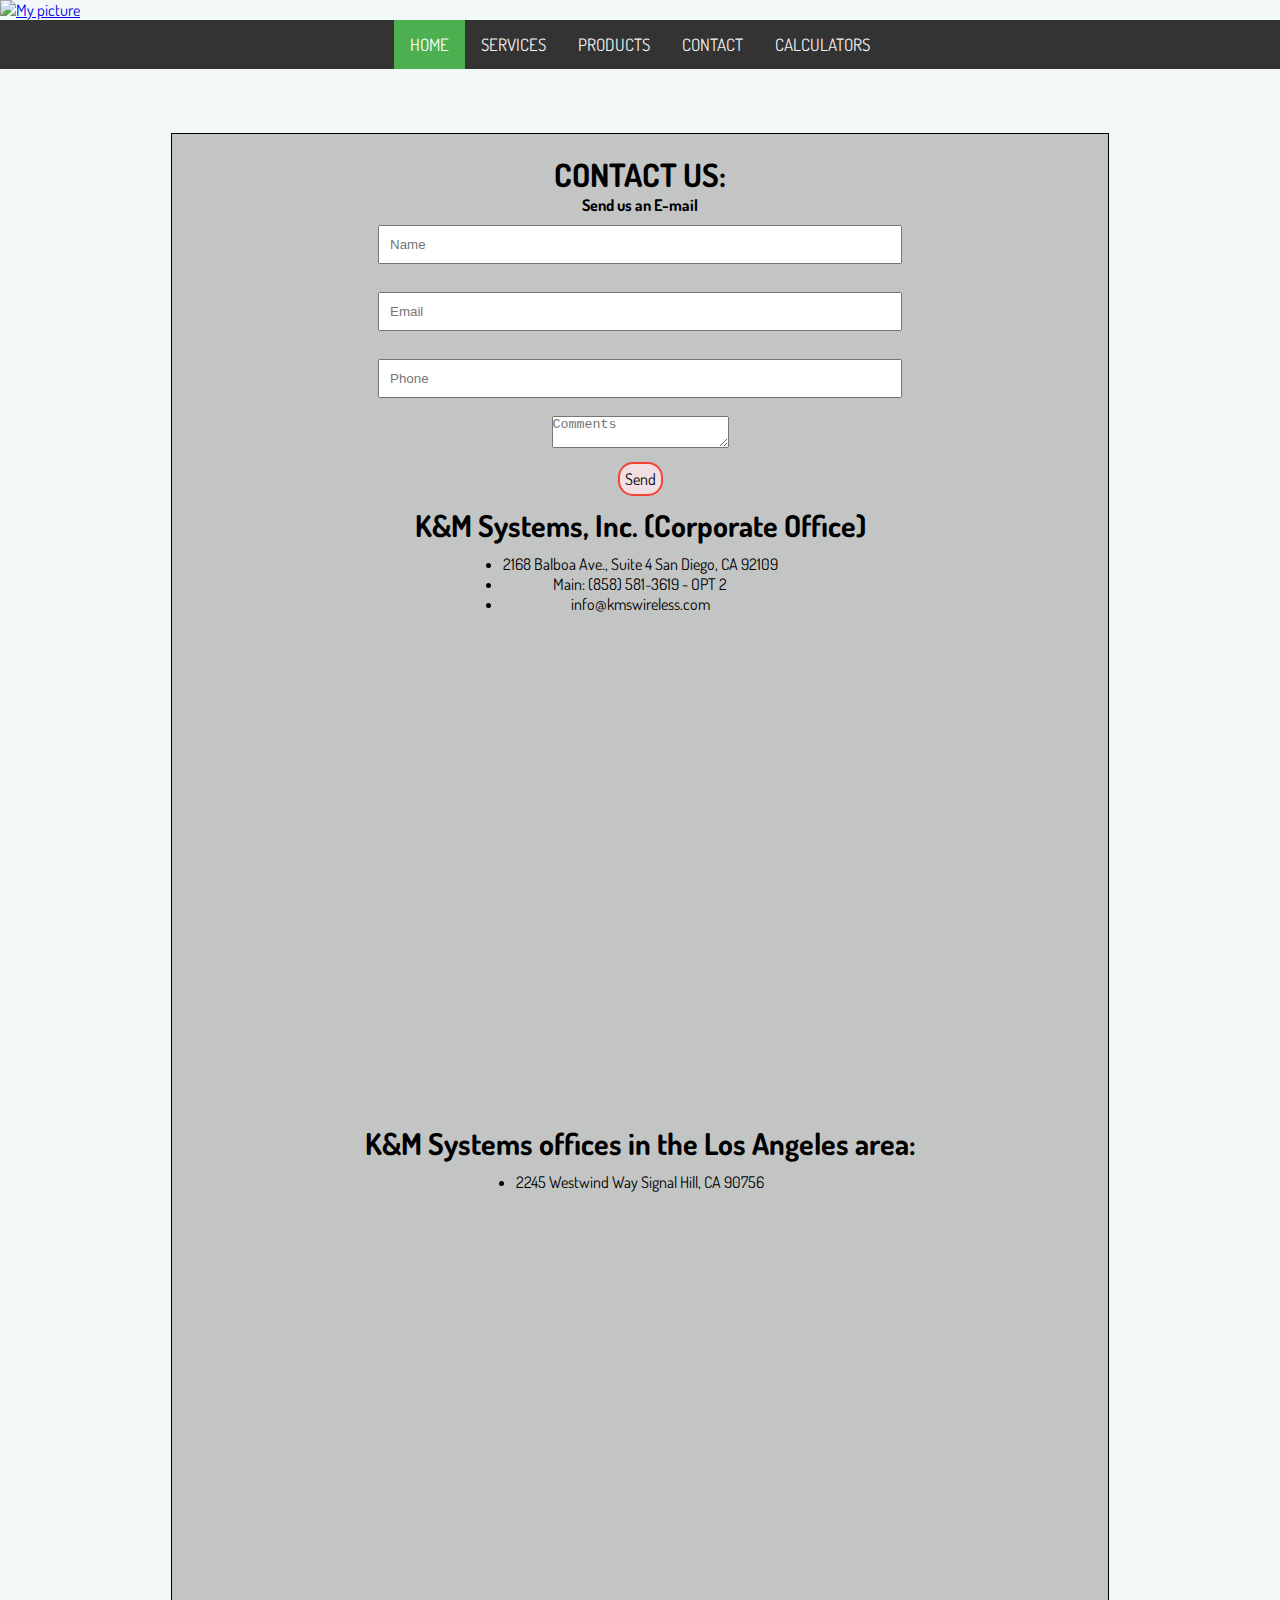
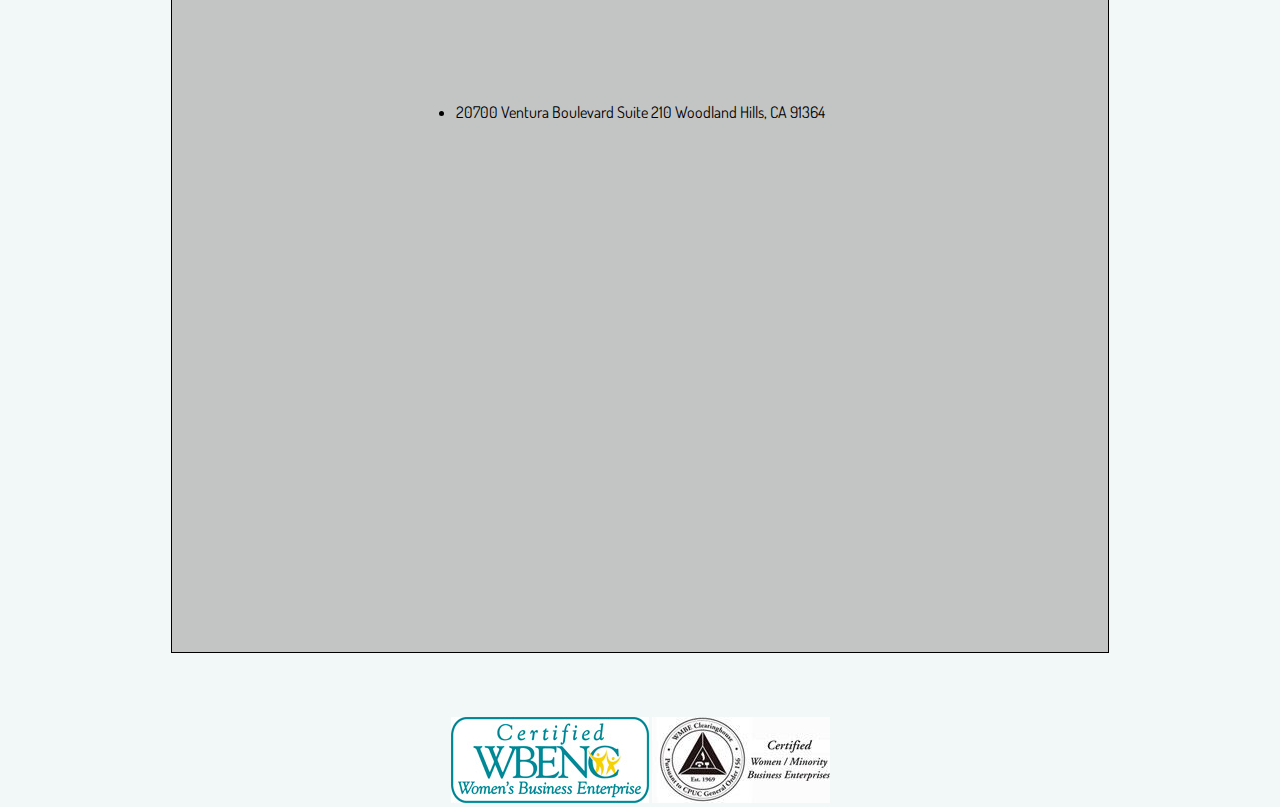
==== K&M_contact_us.html @ 838249fd "First commit" ====
<!DOCTYPE html>
<html lang="en">
    <head>
        <meta charset="UTF-8">
        <meta name="author" content="Kyle Lynch">
        <meta name="discription" content="K&M Systems">
        <meta name="keywords" content="K&M Systems, K&M, Systems">
        <link type="text/css" rel="stylesheet" href="K&M_Example.css"/>
        <link rel="stylesheet" href="https://cdnjs.cloudflare.com/ajax/libs/font-awesome/4.7.0/css/font-awesome.min.css">
        <link href='https://fonts.googleapis.com/css?family=Dosis' rel='stylesheet'>
        <title>K&M</title>
    </head>

    <body>
        <a href="index.html">
            <img id="KMLogo" src="K&M_logo.PNG" alt="My picture">
        </a>
            <div class="topnav" id="myTopnav">
                <a href="index.html" class="active">HOME</a>
                <a href="K&M_services.html">SERVICES</a>
                <a href="K&M_products.html">PRODUCTS</a>
                <a href="K&M_contact_us.html">CONTACT</a>
                <a href="K&M_dBm_to_watts.html">CALCULATORS</a>
                <a href="javascript:void(0);" class="icon" onclick="myFunction()">
                <i class="fa fa-bars"></i>
                </a>
              </div>
        <div id="contentArea">
            <h1 class="center">
                CONTACT US:
            </h1>
            <div class="center">

                <form method="post" name="contact_form" action="email_contact_us.php">
                    <table class="tableSpacingPaddingAndWidth">

                      <tr>
                        <td><div><strong>Send us an E-mail</strong></div></td>
                      </tr>

                      <tr>
                        <td><input class="contact_us_text" name="realname" type="text" id="realname" placeholder="Name" /></td>
                      </tr>

                      <tr>
                        <td>
                            <div style="padding-top:8px "><input class="contact_us_text" name="email" type="text" id="email" placeholder="Email" /></div>
                        </td>
                      </tr>

                      <tr>
                        <td>
                            <div style="padding-top:8px "><input class="contact_us_text" name="Phone" type="text" id="Phone" placeholder="Phone" /></div>
                        </td>
                      </tr>

                      <tr>
                        <td><div style="padding-top:8px ">
                            <textarea class="textarea" class="contact_us_text" name="Comments"  placeholder="Comments" id="Comments"></textarea></div>
                        </td>
                      </tr>

                      <tr>
                        <td><input name="submit" class="button2" type="submit" value="Send" /></td>
                      </tr>

                    </table>
                  </form>


         
            </div>

            <div class="center" style="margin-bottom: 10px;">
                <p style="margin-bottom: 10px; font-weight: bold; font-size: 30px;">K&M Systems, Inc. (Corporate Office)</p>
                <ul style=" display: table; margin: 0 auto;">
                    <li>
                        2168 Balboa Ave., Suite 4 San Diego, CA 92109
                    </li>
    
                    <li>
                        Main: (858) 581-3619 ~ OPT 2
                    </li>
    
                    <li>
                        info@kmswireless.com
                    </li>
                </ul>
            </div>
           

            <div class="mapouter"><div class="gmap_canvas"><iframe id="gmap_canvas" src="https://maps.google.com/maps?q=2168%20Balboa%20Ave.%2C%20Suite%204%20San%20Diego%2C%20CA%2092109&t=&z=13&ie=UTF8&iwloc=&output=embed" frameborder="0" scrolling="no" marginheight="0" marginwidth="0"></iframe><a href="https://www.whatismyip-address.com/nordvpn-coupon/"></a></div><style>
            .mapouter{position:relative;text-align:center;height:500px;width:600px; margin-right: auto; margin-left: auto;}.gmap_canvas {overflow:hidden;background:none!important;height:500px;width:600px;}</style></div>

            <div class="center" style="margin-bottom: 10px;">
                <p style="margin-bottom: 10px; font-weight: bold; font-size: 30px;">K&M Systems offices in the Los Angeles area:</p>
                <ul style=" display: table; margin: 0 auto;">
                    <li>
                        2245 Westwind Way
                        Signal Hill, CA 90756
                    </li>
                </ul>
            </div>


            <div class="mapouter"><div class="gmap_canvas"><iframe id="gmap_canvas" src="https://maps.google.com/maps?q=2245%20Westwind%20Way%20Signal%20Hill%2C%20CA%2090756&t=&z=13&ie=UTF8&iwloc=&output=embed" frameborder="0" scrolling="no" marginheight="0" marginwidth="0"></iframe><a href="https://www.whatismyip-address.com/nordvpn-coupon/"></a></div><style>
            .mapouter{position:relative;text-align:center;height:500px;width:600px; margin-right: auto; margin-left: auto;}.gmap_canvas {overflow:hidden;background:none!important;height:500px;width:600px;}</style></div>
           

           <div class="center" style="margin-bottom: 10px;">
                <ul style=" display: table; margin: 0 auto;">
                    <li>
                        20700 Ventura Boulevard
                        Suite 210
                        Woodland Hills, CA 91364
                    </li>
                </ul>
            </div>

           <div class="mapouter"><div class="gmap_canvas"><iframe id="gmap_canvas" src="https://maps.google.com/maps?q=20700%20Ventura%20Boulevard%20Suite%20210%20Woodland%20Hills%2C%20CA%2091364&t=&z=13&ie=UTF8&iwloc=&output=embed" frameborder="0" scrolling="no" marginheight="0" marginwidth="0"></iframe><a href="https://www.whatismyip-address.com/nordvpn-coupon/"></a></div><style>
           .mapouter{position:relative;text-align:center;height:500px;width:600px; margin-right: auto; margin-left: auto;}.gmap_canvas {overflow:hidden;background:none!important;height:500px;width:600px;}</style></div>
        </div>
            <script>
                function myFunction() {
                  var x = document.getElementById("myTopnav");
                  if (x.className === "topnav") {
                    x.className += " responsive";
                  } else {
                    x.className = "topnav";
                  }
                }
            </script>
    </body>
    <footer>
        <div class="center">
            <img id="women" src="WBEN.jpg" alt="My picture">
            <img id="women2" src="woman.jpg" alt="My picture">
        </div>
    </footer> 
</html>
---- K&M_Example.css ----
* {
                margin: 0;
                padding: 0;
            }

           


            #contentArea {
                margin: auto;
                width: 70%;
                margin-top: 5%;
                margin-bottom: 5%;
                background-color: rgb(195, 197, 197);
                border: 1px solid black;
                padding: 20px;
            }   

            .minimize {
                width: 50%;
            }

            body {
                background-color: rgb(242, 248, 248);
                font-family: dosis;
                min-width: 700px;
            }

            .padding{
                padding: 10px;
            }

            .padding2{
                padding: 20px;
            }

            


           .calcHeaders {
                padding: 30px;
                text-align: center;
                margin: auto;
           }

            .dbmArea {
                margin: auto;
                padding: 10px;
                border: 1px solid black;
                font-family: dosis;
            }

            .splArea {
                margin: auto;
                padding: 10px;
                border: 1px solid black;
                font-family: dosis;
            }


        
            .margins {
                margin-top: 5%;
                margin-bottom: 5%;
                margin-right: 10%;
                margin-left: 10%;
                padding: 1px;
            }

            #KMLogo {
                display: block;
                margin-left: auto;
                margin-right: auto;
                min-width: 300px;
            }

    
            #picture {
                display: block;
                margin-left: auto;
                margin-right: auto;
                height: auto;
                max-width: 100px;
                padding: 5px;
            }

            #picture2 {
                display: block;
                margin-left: auto;
                margin-right: auto;
                max-width: 500px;
            }

            #picture3 {
                display: block;
                margin-left: auto;
                margin-right: auto;
                max-width: 1200px;
            }

           



            .mainColor1 {
                background-color: rgb(241, 223, 228);
            }

            .mainColor2 {
                background-color: white;
            }

            .contact_us_text{
                padding: 10px;
                width: 500px;
                margin-bottom: 10px;
                margin-top: 10px;
            }

            .productsbuttons {
                background-color: rgb(242, 248, 248);
                border: none;
                color: black;
                padding: 20px;
                text-align: center;
                text-decoration: none;
                display: inline-block;
                font-size: 16px;
                margin-bottom: 5%;
                cursor: pointer;
                border-radius: 15px;
                border: 2px solid #f44336;
                outline:none;
                font-family: dosis;
                margin-left: auto;
                margin-right: auto;
            }

            .productsbuttons:hover {
                background-color: #f44336;
                color: white;
                box-shadow: 0 12px 16px 0 rgba(0,0,0,0.24),0 17px 50px 0 rgba(0,0,0,0.19);
            }


            #button1 {
                background-color: rgb(242, 248, 248);
                border: none;
                color: black;
                padding: 30px;
                text-align: center;
                text-decoration: none;
                display: inline-block;
                font-size: 16px;
                margin-bottom: 5%;
                cursor: pointer;
                border-radius: 15px;
                border: 2px solid #f44336;
                outline:none;
                font-family: dosis;
            }

            #button1:hover {
                background-color: #f44336;
                color: white;
                box-shadow: 0 12px 16px 0 rgba(0,0,0,0.24),0 17px 50px 0 rgba(0,0,0,0.19);
            }

            .button2 {
                background-color: rgb(241, 223, 228);
                border: none;
                color: black;
                padding: 5px;
                text-align: center;
                text-decoration: none;
                display: inline-block;
                font-size: 16px;
                cursor: pointer;
                border-radius: 15px;
                border: 2px solid #f44336;
                outline:none;
                margin-bottom: 10px;
                margin-top: 10px;
                font-family: dosis;
            }

            .button2:hover {
                background-color: #f44336;
                color: white;
                box-shadow: 0 12px 16px 0 rgba(0,0,0,0.24),0 17px 50px 0 rgba(0,0,0,0.19);
            }

            .centerTable {
                margin-left: auto;
                margin-right: auto;
            }

        

            .center {
                text-align: center;
                margin: auto;
            }

            #mainTable {
                margin: auto;
                padding: 10px;
                color: black;
            }

            table {
                border-collapse: collapse;
            }

           
            .topnav {
                overflow: hidden;
                background-color: #333;
                font-family: dosis;
              }
              
              .topnav a {
                float: left;
                display: block;
                color: #f2f2f2;
                text-align: center;
                padding: 14px 16px;
                text-decoration: none;
                font-size: 17px;
              }
              
              .topnav a:hover {
                background-color: #ddd;
                color: black;
              }
              
              .topnav a.active {
                background-color: #4CAF50;
                color: white;
              }
              
              .topnav .icon {
                display: none;
              }

              #gmap_canvas{
                height: 400px;
                width: 450px;
            }
            .calculatorTextArea {
                width: 150px;

            }

            
            .tableSpacingPaddingAndWidth {
                border-spacing: 0;
                padding: 0;
                width: 100%;
            }

            .valignTop {
                vertical-align: top;
            }

            .valignTopHeight30 {
                vertical-align: top;
                height: 30px;
            }

            .valignTopWidth375 {
                vertical-align: top;
                width: 375px;
            }

            @media screen and (max-width: 1280px) {
                #picture2 {
                    display: block;
                    margin-left: auto;
                    margin-right: auto;
                    max-width: 400px;
                }

                #picture3 {
                    display: block;
                    margin-left: auto;
                    margin-right: auto;
                    max-width: 900px;
                }
              }

              @media screen and (max-width: 1280px) {
                #picture3 {
                    display: block;
                    margin-left: auto;
                    margin-right: auto;
                    max-width: 700px;
                }
              }

             
              
              @media screen and (max-width: 1000px) {
                .contact_us_text{
                    padding: 10px;
                    width: 250px;
                    margin-bottom: 10px;
                    margin-top: 10px;
                }

                #picture2 {
                    display: block;
                    margin-left: auto;
                    margin-right: auto;
                    max-width: 200px;
                }

                #picture3 {
                    display: block;
                    margin-left: auto;
                    margin-right: auto;
                    max-width: 600px;
                }
              }

              @media screen and (max-width: 867px) {
                #picture3 {
                    display: block;
                    margin-left: auto;
                    margin-right: auto;
                    max-width: 400px;
                }
              }

              @media screen and (max-width: 711px) {
                .mapouter {
                    position:relative;text-align:center;height:100px;width:600px; margin-right: auto; margin-left: auto;
                }
              }

              @media screen and (max-width: 600px) {

                .topnav a:not(:first-child) {
                    display: none;
                }
                
                .topnav a.icon {
                    float: right;
                    display: block;
                }

                .topnav.responsive {
                  position: relative;
                }
                .topnav.responsive .icon {
                  position: absolute;
                  right: 0;
                  top: 0;
                }
                .topnav.responsive a {
                  float: none;
                  display: block;
                  text-align: left;
                }
              }

              

              
              
              @media screen and (min-width: 600px) {
                .topnav {
                  display: flex;
                  justify-content: center;
                }
              }

              @media screen and (max-width: 574px) {
                #picture2 {
                    display: block;
                    margin-left: auto;
                    margin-right: auto;
                    max-width: 150px;
                }

                #picture3 {
                    display: block;
                    margin-left: auto;
                    margin-right: auto;
                    max-width: 300px;
                }
              }

              @media screen and (max-width: 527px) {
                .calculatorTextArea{
                    width: 100px;
                }
              }


              .custom-select {
                position: relative;
                font-family: Arial;
                font-size: 10px;
                width: 100px;
              }
              
              .custom-select select {
                display: none; /*hide original SELECT element:*/
              }
              
              .select-selected {
                background-color: DodgerBlue;
              }
              
              /*style the arrow inside the select element:*/
              .select-selected:after {
                position: absolute;
                content: "";
                top: 14px;
                right: 10px;
                width: 0;
                height: 0;
                border: 6px solid transparent;
                border-color: #fff transparent transparent transparent;
              }
              
              /*point the arrow upwards when the select box is open (active):*/
              .select-selected.select-arrow-active:after {
                border-color: transparent transparent #fff transparent;
                top: 7px;
              }
              
              /*style the items (options), including the selected item:*/
              .select-items div,.select-selected {
                color: #ffffff;
                padding: 10px 18px;
                border: 1px solid transparent;
                border-color: transparent transparent rgba(0, 0, 0, 0.1) transparent;
                cursor: pointer;
                user-select: none;
              }
              
              /*style items (options):*/
              .select-items {
                position: absolute;
                background-color: DodgerBlue;
                top: 100%;
                left: 0;
                right: 0;
                z-index: 99;
              }
              
              /*hide the items when the select box is closed:*/
              .select-hide {
                display: none;
              }
              
              .select-items div:hover, .same-as-selected {
                background-color: rgba(0, 0, 0, 0.1);
              }

              .parent {
                text-align: center;
              }
              .parent > ul {
                display: inline-block;
              }
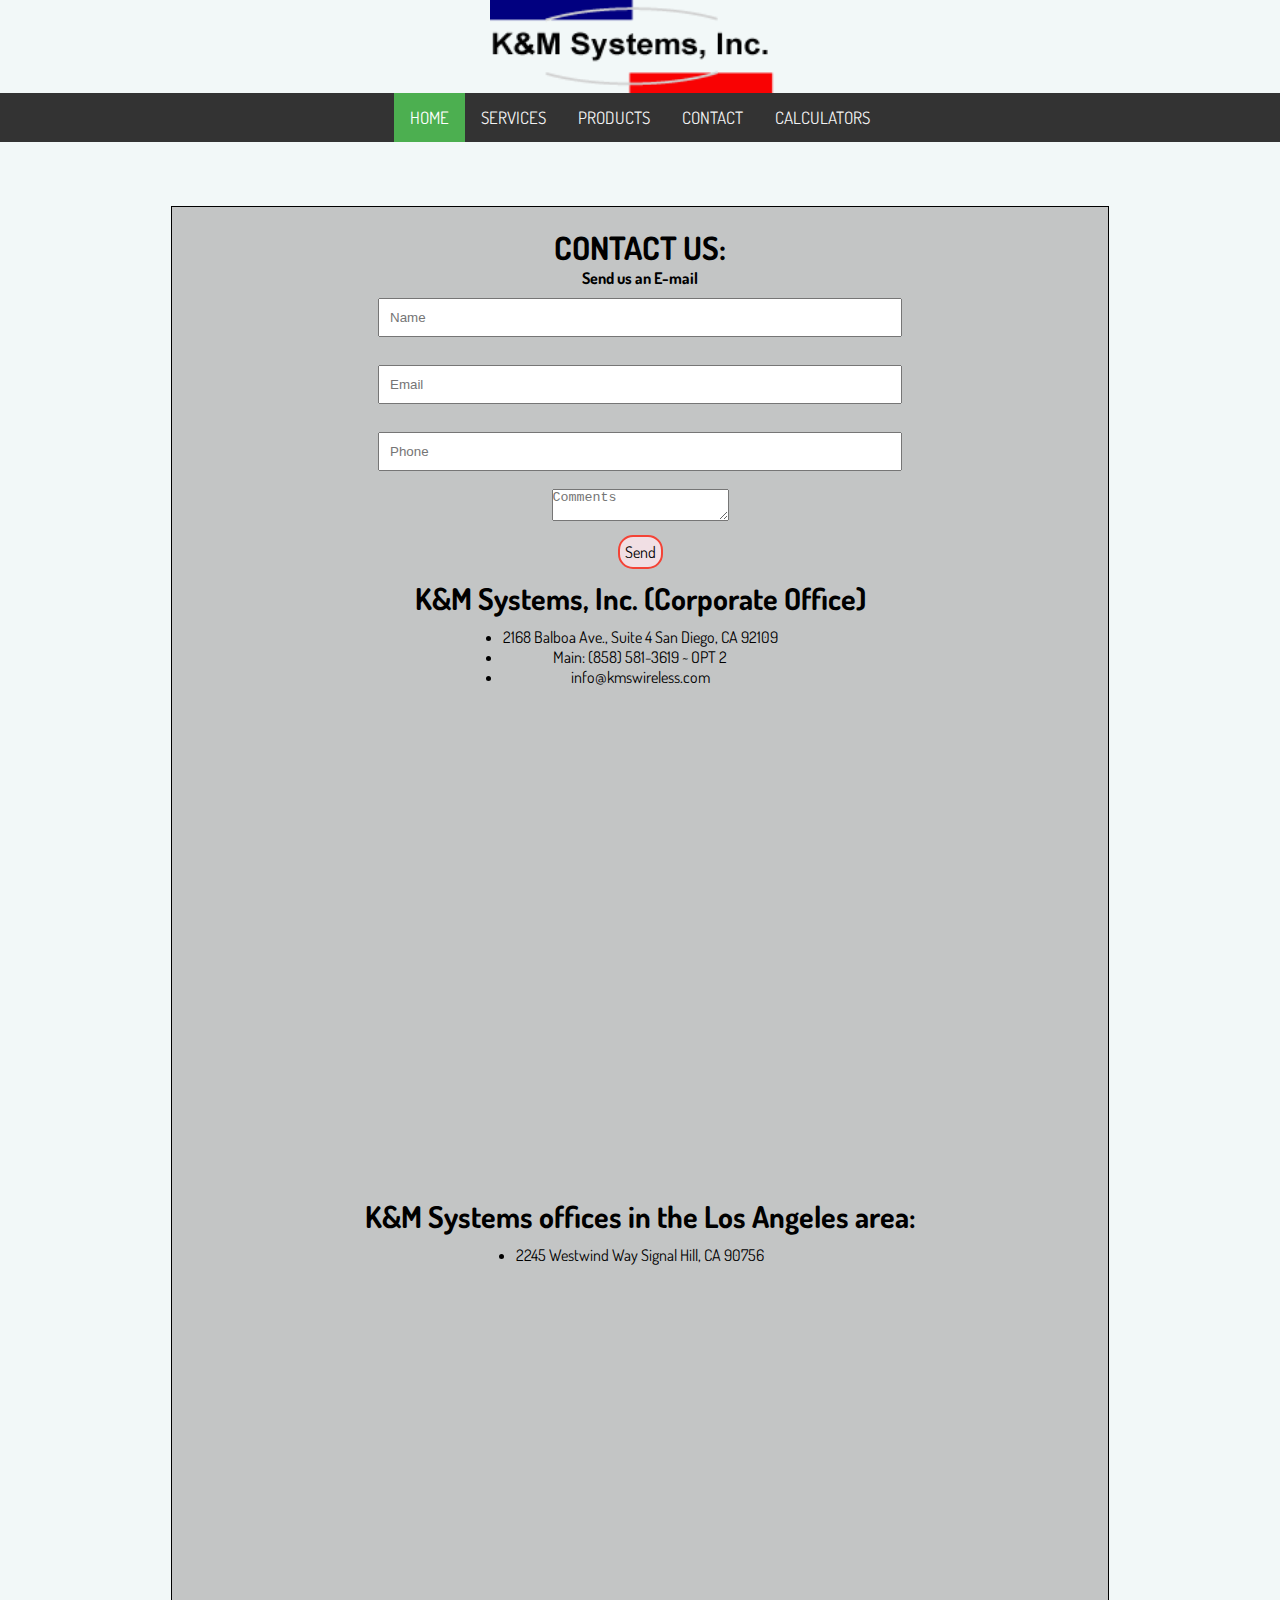
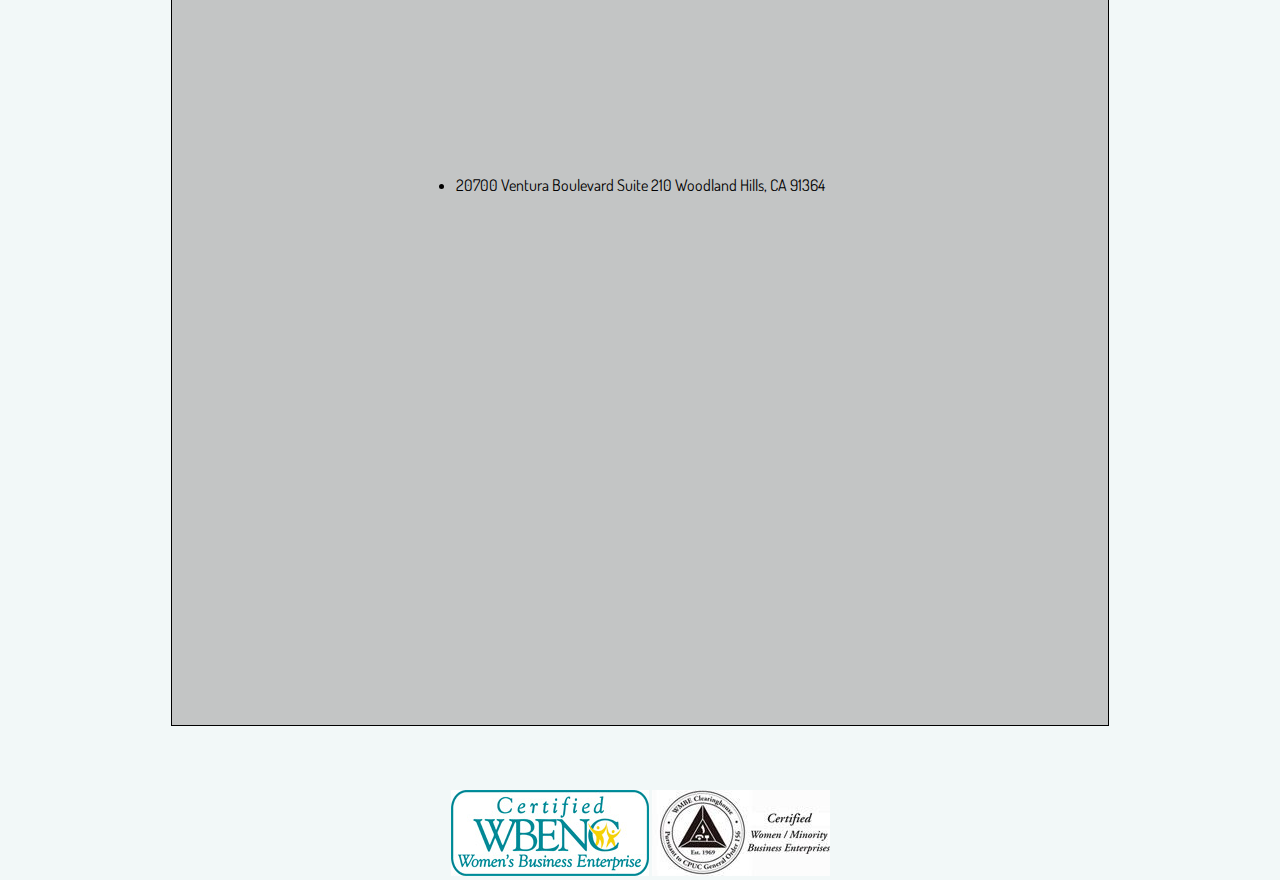
==== commit cc59e834: "fixed photo" ====
--- a/K&M_contact_us.html
+++ b/K&M_contact_us.html
@@ -13,7 +13,7 @@
 
     <body>
         <a href="index.html">
-            <img id="KMLogo" src="K&M_logo.PNG" alt="My picture">
+            <img id="KMLogo" src="logo.png" alt="My picture">
         </a>
             <div class="topnav" id="myTopnav">
                 <a href="index.html" class="active">HOME</a>
